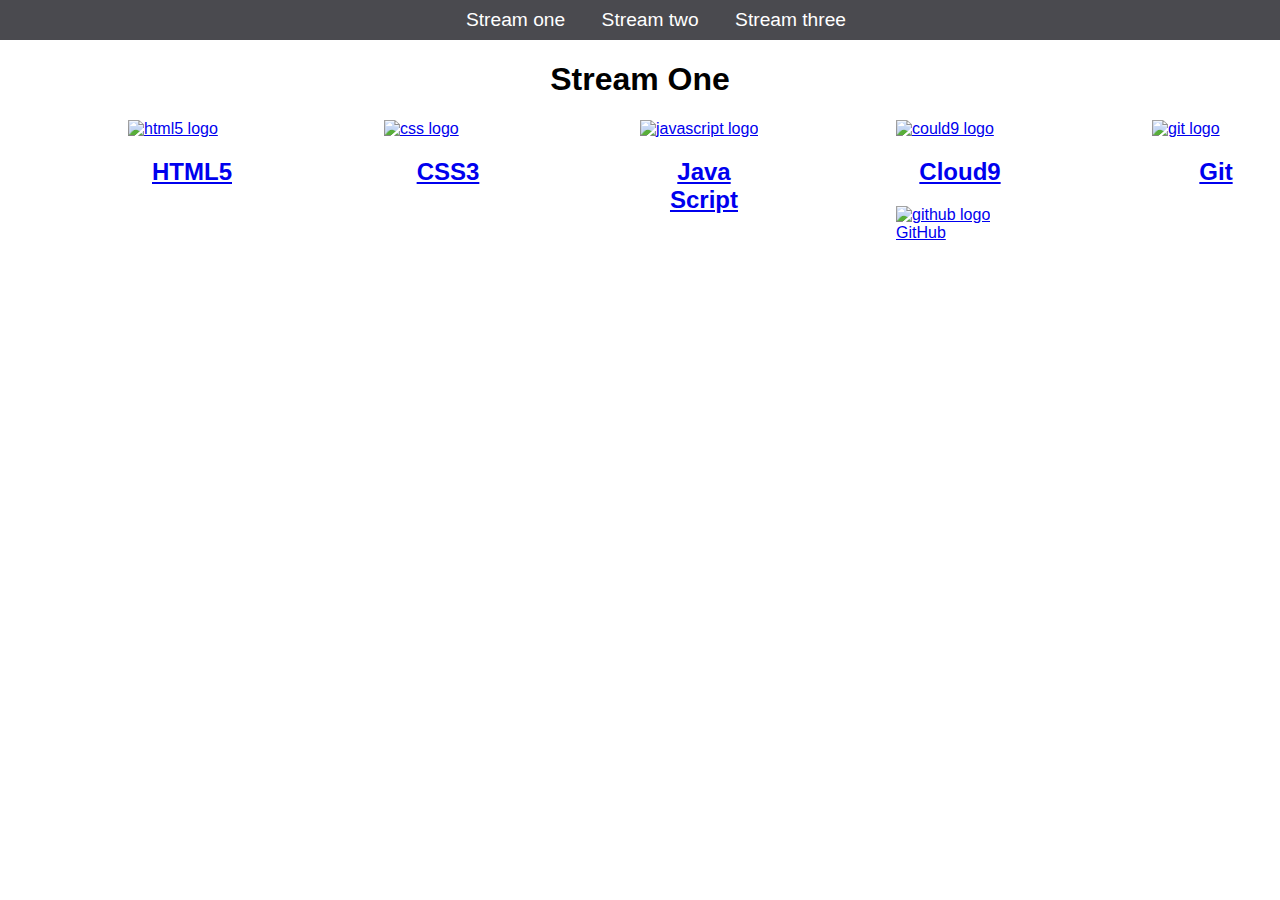
==== index.html @ 2b387dcb "chnaged name to index.html from stream-one html and add alt for the files" ====
<!DOCTYPE html>
<html>
	<head>
		<title>Stream One</title>
		<link rel="stylesheet" href="css/style.css" type="text/css" />
	</head>
		<body>
			<nav>
				<ul> 
					<li><a href="index.html"> Stream one </a></li>
					<li><a href="stream-two.html"> Stream two </a></li>
					<li><a href="stream-three.html"> Stream three </a></li>
				</ul>
			</nav>
	  		<h1>Stream One</h1>
	  		<div class ="card">
	  			<a href="https://en.wikipedia.org/wiki/HTML5">
	  			<img src="https://upload.wikimedia.org/wikipedia/commons/thumb/6/61/HTML5_logo_and_wordmark.svg/1200px-HTML5_logo_and_wordmark.svg.png" alt="html5 logo">
	  			<h2>HTML5</h2></a>
	  		</div>
	  		<div class ="card">
	  			<a href="https://en.wikipedia.org/wiki/Cascading_Style_Sheets">
	  			<img src="https://www.lifewire.com/thmb/s9kfBeuaF14VAGgE-SjDB-L0ZDs=/768x0/filters:no_upscale():max_bytes(150000):strip_icc()/css3-57b597e85f9b58b5c2b338de.png" alt="css logo">
	  			<h2>CSS3</h2></a>
	  		</div>
	  		<div class = card>
	  			<a href="https://en.wikipedia.org/wiki/JavaScript">
	  				<img src="https://cdn-images-1.medium.com/max/1052/1*DN7ToydkJZEdVaJVK_Nhvw.png" alt ="javascript logo">
	  				<h2>Java Script</h2>
	  			</a>
	  		</div>
	  		<div class="card">
	  			<a href="https://en.wikipedia.org/wiki/Cloud9_IDE">
	  				<img src="https://jelastic.com/blog/wp-content/uploads/2013/03/cloud9-ide.png" alt ="could9 logo">
	  				<h2>Cloud9</h2>
	  			</a>
	  		</div>
	  		<div class ="card">
	  			<a href="https://en.wikipedia.org/wiki/Git">
	  			<img src="https://git-scm.com/images/logos/downloads/Git-Icon-1788C.png" alt="git logo">
	  			<h2>Git</h2></a>
	  		</div>
	  		<div class ="card">
	  			<a href="https://en.wikipedia.org/wiki/GitHub">
	  			<img src="https://assets-cdn.github.com/images/modules/open_graph/github-logo.png" alt="github logo"
	  			<h2>GitHub</h2></a>
	  		</div>
	  	</body>
</html>
---- css/style.css ----
body {
    margin:0;
    padding:0;
    font-family: "Oswald", sans-serif;
}
nav ul{
    list-style: none;
    background-color: #4a4a4f;
    text-align: center;
    margin:0;
    padding:0;
}

nav li{
    font-size: 1.2em;
    line-height: 40px;
    height:40px;
    display:inline-block;
    margin-left: 2.5%;
}
nav a{
    text-decoration: none;
    background-color:#4a4a4f;
    color: #ffffff;
    display: block;
}
nav a:hover{
    background-color:#ffffff ;
    color: #4a4a4f;
}
.card{
    float: left;
    width: 10%;
    margin-left: 10%;
}
.card a{
    text-align: center;
}
img {
    width: 100%;
}
h1{
    text-align: center;}
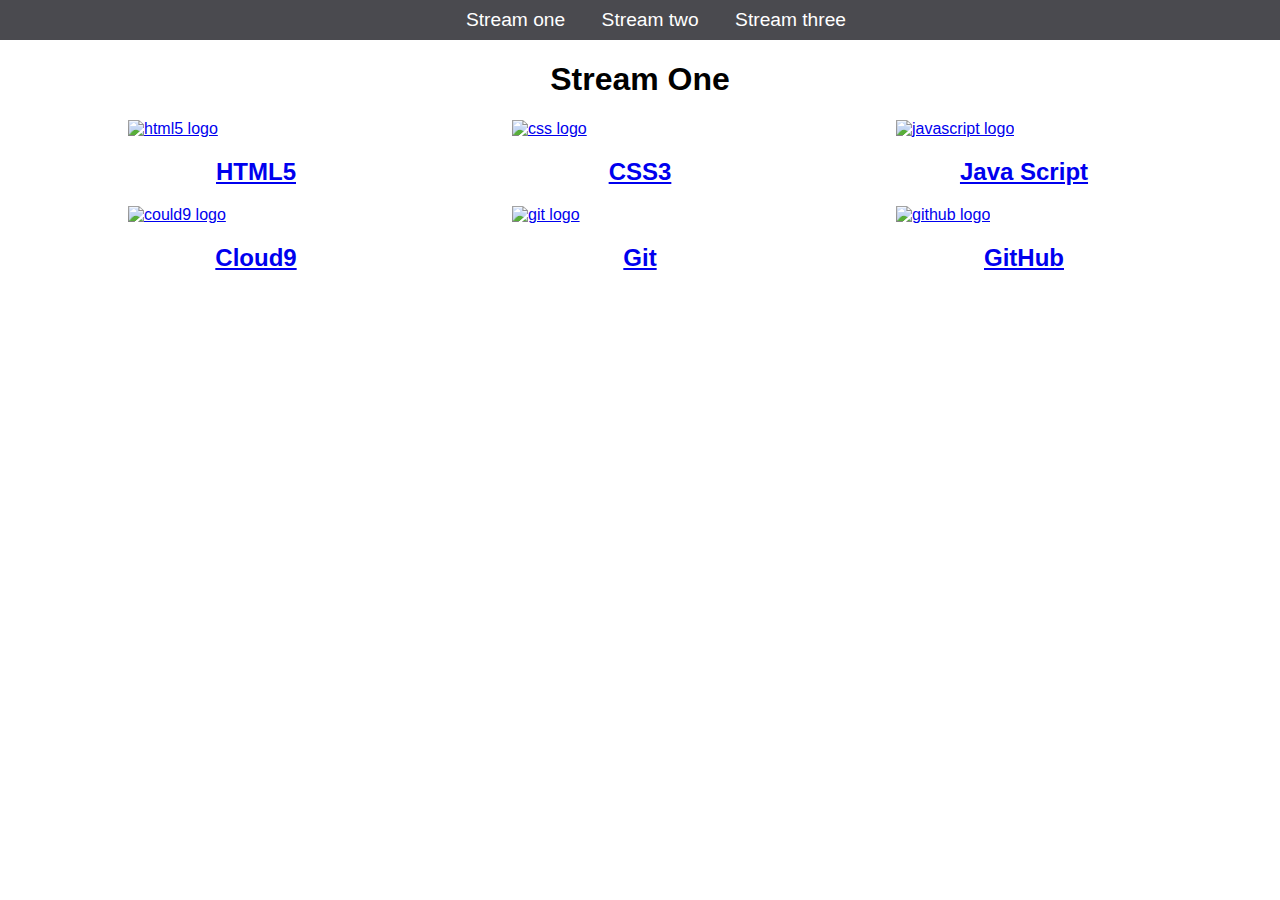
==== commit 21753693: "changed width property to 20%" ====
--- a/index.html
+++ b/index.html
@@ -42,7 +42,7 @@
 	  		</div>
 	  		<div class ="card">
 	  			<a href="https://en.wikipedia.org/wiki/GitHub">
-	  			<img src="https://assets-cdn.github.com/images/modules/open_graph/github-logo.png" alt="github logo"
+	  			<img src="https://assets-cdn.github.com/images/modules/open_graph/github-logo.png" alt="github logo">
 	  			<h2>GitHub</h2></a>
 	  		</div>
 	  	</body>
--- a/css/style.css
+++ b/css/style.css
@@ -30,7 +30,7 @@
 }
 .card{
     float: left;
-    width: 10%;
+    width: 20%;
     margin-left: 10%;
 }
 .card a{
